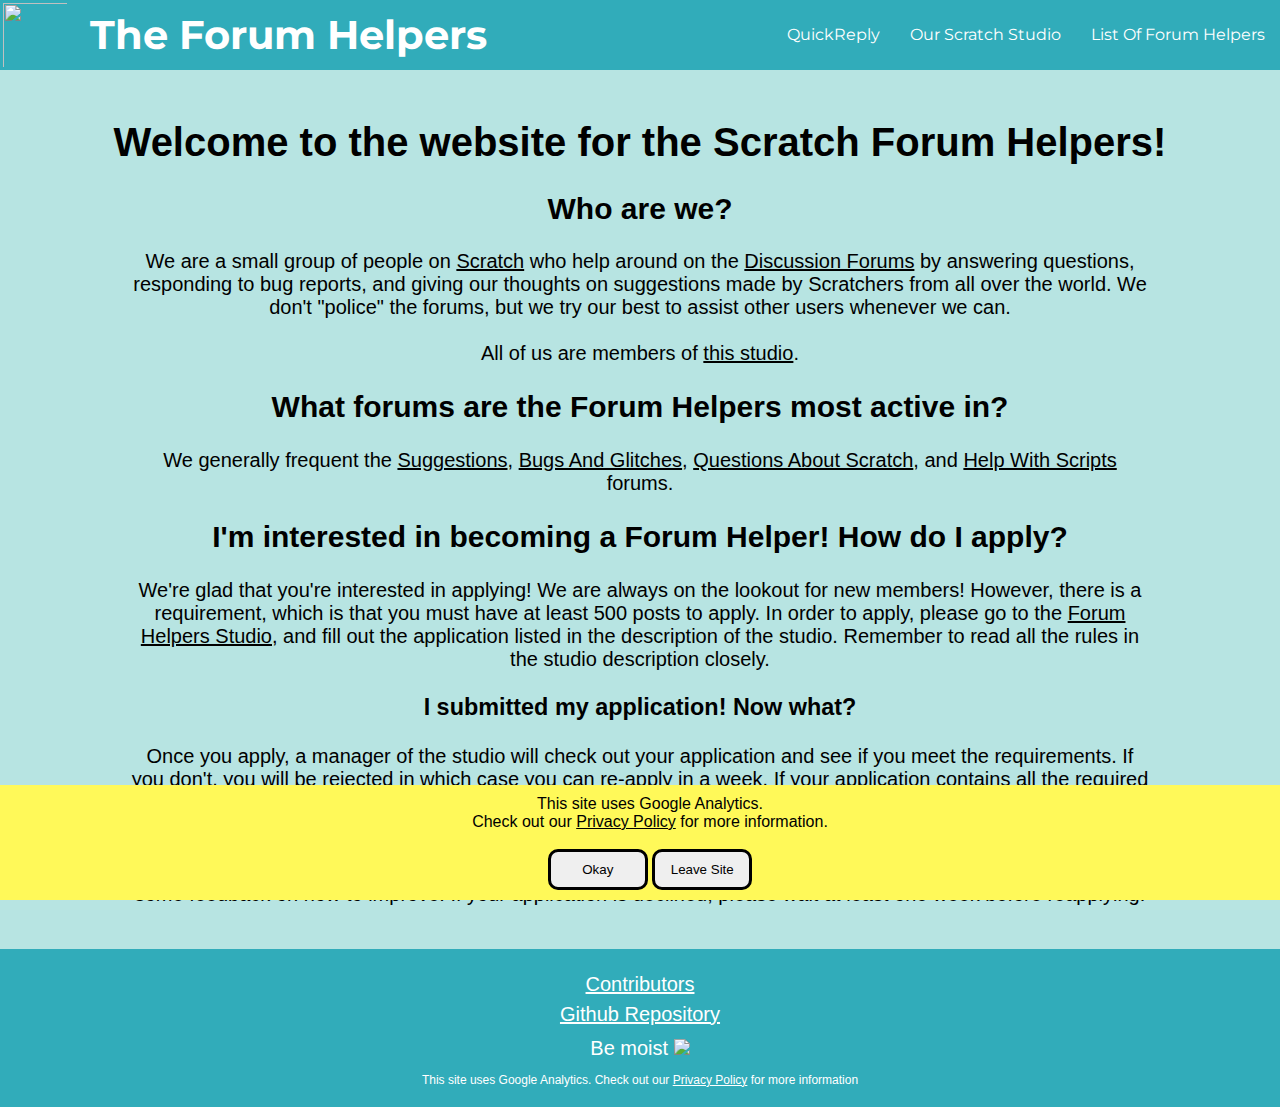
==== index.html @ d3f98f6d "Update Google Analytics" ====
<!DOCTYPE html>
<html lang=en>
	<head>
		<title>The Forum Helpers</title>
		<link rel="shortcut icon" type="image/png" href="resources/favicon.png">
		<link rel="stylesheet" type="text/css" href="resources/stylesheet.css">
		<meta name="viewport" content="width=device-width, initial-scale=1">
		<meta name="Description" content="The official website for the Scratch Forum Helpers. This contains information about who we are and what we do.">

		<!-- Global site tag (gtag.js) - Google Analytics -->
		<script async src="https://www.googletagmanager.com/gtag/js?id=UA-197061964-2"></script>
		<script>
		window.dataLayer = window.dataLayer || [];
		function gtag(){dataLayer.push(arguments);}
		gtag('js', new Date());

		gtag('config', 'UA-197061964-2');
		</script>
	</head>

	<body>
		<header id="header"></header>

		<div class="home_content">
		<br>
			<h1>Welcome to the website for the Scratch Forum Helpers!</h1>
			<h2>Who are we?</h2>
			<p class="home_answers">We are a small group of people on <a href="https://scratch.mit.edu" class="FHULink">Scratch</a> who help around on the <a href="https://scratch.mit.edu/discuss/" class="FHULink">Discussion Forums</a> by answering questions, responding to bug reports, and giving our thoughts on suggestions made by Scratchers from all over the world. We don't "police" the forums, but we try our best to assist other users whenever we can.<br><br>All of us are members of <a href="https://scratch.mit.edu/studios/3688309/" class="FHULink">this studio</a>.</p>
			<h2>What forums are the Forum Helpers most active in?</h2>
			<p class="home_answers">We generally frequent the <a href="https://scratch.mit.edu/discuss/1/" class="FHULink">Suggestions</a>, <a href="https://scratch.mit.edu/discuss/3/" class="FHULink">Bugs And Glitches</a>, <a href="https://scratch.mit.edu/discuss/4/" class="FHULink">Questions About Scratch</a>, and <a href="https://scratch.mit.edu/discuss/7/" class="FHULink">Help With Scripts</a> forums.
			<h2>I'm interested in becoming a Forum Helper! How do I apply?</h2>
			<p class="home_answers">We're glad that you're interested in applying! We are always on the lookout for new members! However, there is a requirement, which is that you must have at least 500 posts to apply. In order to apply, please go to the <a href="https://scratch.mit.edu/studios/3688309/" class="FHULink">Forum Helpers Studio</a>, and fill out the application listed in the description of the studio. Remember to read all the rules in the studio description closely.</p>
			<h3>I submitted my application! Now what?</h3>
			<p class="home_answers">Once you apply, a manager of the studio will check out your application and see if you meet the requirements. If you don't, you will be rejected in which case you can re-apply in a week. If your application contains all the required components, a manager will post the link in the Forum Helpers Special Actions studio and it will enter a one week "Application Pending" window. During this time, your application will be discussed by current Forum Helpers. If no one objects to you joining during this time, then your application will be accepted and you will be invited to the studio. If one or more managers object to you joining, then your application will be declined and you will be given some feedback on how to improve. If your application is declined, please wait at least one week before reapplying.</p>
			<br>
		</div>

		<div class="privacyWarning" id="privacyWarning"></div>

		<footer id="footer"></footer>
		<script src="resources/imports.js" onload='reference("")'></script>
	</body>
</html>
---- resources/stylesheet.css ----
/* font import */
@import url('https://fonts.googleapis.com/css2?family=Montserrat&display=swap');

body {
	margin:0;
	background: #B7E4E2;
	}

a {
	color: inherit;
	background-color: inherit;
	text-decoration: underline;
}

a:visited:not(.nav_button):visited  {
	color: inherit;
	background-color: inherit;
	text-decoration: underline;
	}

a:hover:not(.nav_button):hover {
	color: blue;
	background-color: inherit;
	text-decoration: underline;
	}

/*navbar*/
header {
	background: #31ACBA;
	color: white;
	font-size: 20px;
	width: 100%;
	height: 70px;
	font-family: 'Montserrat', Arial, sans-serif;
	}

.nav_homeicon {
	padding: 3px;
	float: left;
	height: 70px;
	width: 70px;
	box-sizing: border-box;
	user-drag: none;
	user-select: none;
	-moz-user-select: none;
	-webkit-user-drag: none;
	-webkit-user-select: none;
	-ms-user-select: none;
	}

.nav_title {
	float: left;
	width: 50%;
	height: 100%;
	margin-top: 0px;
	padding-top: 10px;
	padding-left: 20px;
	margin-bottom: 0px;
	}

.nav_button {
	background-color: #31ACBA;
	font-size: 16px;
	color: white;
	transition-duration: 0.4s;
	padding: 25px 15px 25px 15px;
	text-decoration: none;
	text-align: center;
	float: right;
	height: inherit;
	box-sizing: border-box;
	}

.nav_button:hover {
	background-color: #056472;
	}

.expandableDropdown {
	background-color: #31ACBA;
	display: none;
	width: 50px;
	height: 50px;
	float: right;
	margin-right: 10px;
	margin-top: 10px;
	background-image: url("expandable.svg")
}

.expandableLink {
	display: none;
	background-color: #31ACBA;
	font-size: 16px;
	color: white;
	padding: 10px 5px 10px 5px;
	width: 150px;
	text-decoration: none;
	text-align: center;
	float: right;
	height: 50px;
	box-sizing: border-box;
	margin: 0px;
}

.expandableDropdown:hover {
	background-image: url("arrow.svg"); /*TODO add an animation for a less abrupt change*/
	position: absolute;
	right: 0;
	top: 0;
	height: 60px;
}

.expandableDropdown:hover .expandableLink {
	display: inline;
	position: relative;
	top: 60px;
	left: 10px;
}

@media only screen and (max-width: 1220px) {
	/*Resize Text*/
	.nav_title {
		word-wrap: break-word;
		font-size: calc(30px - calc(1.2vh - 1vw));
	}

	header {
		height: auto;
		box-sizing: border-box;
		display: inline-block;
		font-size: 22px
	}

	/*Hide nav links*/
	.nav_button {
		display: none;
	}

	/*Show dropdown instead*/
	.expandableDropdown {
		display: inline;
	}
}
/*navbar*/

/*Main Page*/
.home_content {
	color: black;
	font-size: 20px;
	width: 100%;
	text-align: center;
	margin-top: 0px;
	font-family: Arial, sans-serif;
	}

.home_answers {
	margin-left: 10%;
	margin-right: 10%;
	}
/*Main Page*/

/*Forum Helpers List*/
.forumhelpers_content {
	font-family: Arial, sans-serif;
	margin-left: 20px;
	}

hr {
	margin: 0px 20px 0px 0px;
	}

.forumhelpers_navblock {
	border: 2px solid black;
	width: 100px;
	height: 150px;
	position: fixed;
	right: 5px;
	bottom: 5px;
	text-align: center;
	background: #B7E4E2;
	}

@media only screen and (max-width: 800px) {
	.forumhelpers_navblock {
		display: none;
	}
}

#searchBar {
	padding: 10px;
	width: 40%;
	height: 50px;
	border-radius: 10px 0px 0px 10px;
	border: 4px solid black;
	outline: none;
	box-sizing: border-box;
	border-right: none;
}

#searchButton {
	padding: 10px;
	height: 50px;
	width: 10%;
	min-width: 100px;
	border-radius: 0px 10px 10px 0px;
	border: 4px solid black;
	box-sizing: border-box;
	margin-left: -7px;
	border-left: none;
	background-color: #31ACBA;
	color: white;
}

#searchButton:hover {
	background-color: #56c4d1;
}

#searchButton:disabled, #searchButton:disabled:hover {
	background-color: grey;
}

.forumhelpers_header {
	text-align: center;
	}

.forumhelpers_subheaders{
	width: fit-content;
	background: #31ACBA;
	padding: 10px;
	border-radius: 10px;
	}

.profileContainer {
	min-height: 130px;
	}

.profileName {
	font-family: Arial, sans-serif;
	}

.profileInner {
	display: grid;
	grid-template-columns: auto calc(100vw - 30vw);
	grid-template-rows: minmax(min-content, max-content);
	justify-content: start;
	align-content: start;
}

.profilePicture {
	float: left;
  	border-radius: 10px;
	margin-right: 10px;
	height: 60px;
 	width: 60px;
	}

.profileBio {
	margin: 0px 20px 10px 0px;
	text-align: left;
	}

.ocularStatusBox {
	border: 5px solid black;
	border-radius: 10px;
	padding: 5px;
	margin-right:20%;
	width: fit-content;
}
 /*Forum Helpers List*/

/*Credits*/
.credits_content {
	color: black;
	font-size: 20px;
	width: 100%;
	text-align: center;
	margin-top: 0px;
	font-family: Arial, sans-serif;
	}

.credits_people {
	display: flex;
	padding: 10px 15%;
	flex-wrap: wrap;
	justify-content: center;
}

.credits_block {
	padding: 20px;
	width: 250px;
	box-sizing: border-box;
}

.credits_pfp {
	border-radius: 10px;
	width: 100px;
}

.credits_link {
	color: black;
	text-decoration: none;
	font-weight: bold;
}
/*Credits*/

/*Privacy*/
.privacy_content {
	color: black;
	font-size: 20px;
	width: 100%;
	margin-top: 0px;
	font-family: Arial, sans-serif;
	box-sizing: border-box;
	padding: 20px;
}

.privacyWarning {
	font-family: Arial, sans-serif;
	position: fixed;
	width: 100%;
	padding: 10px;
	bottom: 0px;
	background-color: #fff959;
	text-align: center;
}

.privacyWarning:empty {
	display: none;
}

.privacyButton {
	border: 3px solid black;
	border-radius: 10px;
	padding: 10px;
	width: 100px;
}

.privacyButton:hover {
	background-color: lightgrey;
}
/*Privacy*/

/*404 (had to use lost since css won't use numbers at the start of class names*/
.lost_title {
	color:black;
	text-align: center;
	font-size: 30px;
	font-family: Arial, sans-serif;
	font-weight: bold;
}

.lost_content {
	color:black;
	text-align: center;
	font-size: 20px;
	font-family: Arial, sans-serif;

}
/*Footer*/
.footer_content {
	background: #31ACBA;
	color: white;
	font-size: 20px;
	width: 100%;
	padding: 10px;
	height: 110px;
	box-sizing: border-box;
	text-align: center;
	font-family: Arial, sans-serif;
	line-height: 10px;
	height: auto;
}

/*Footer*/
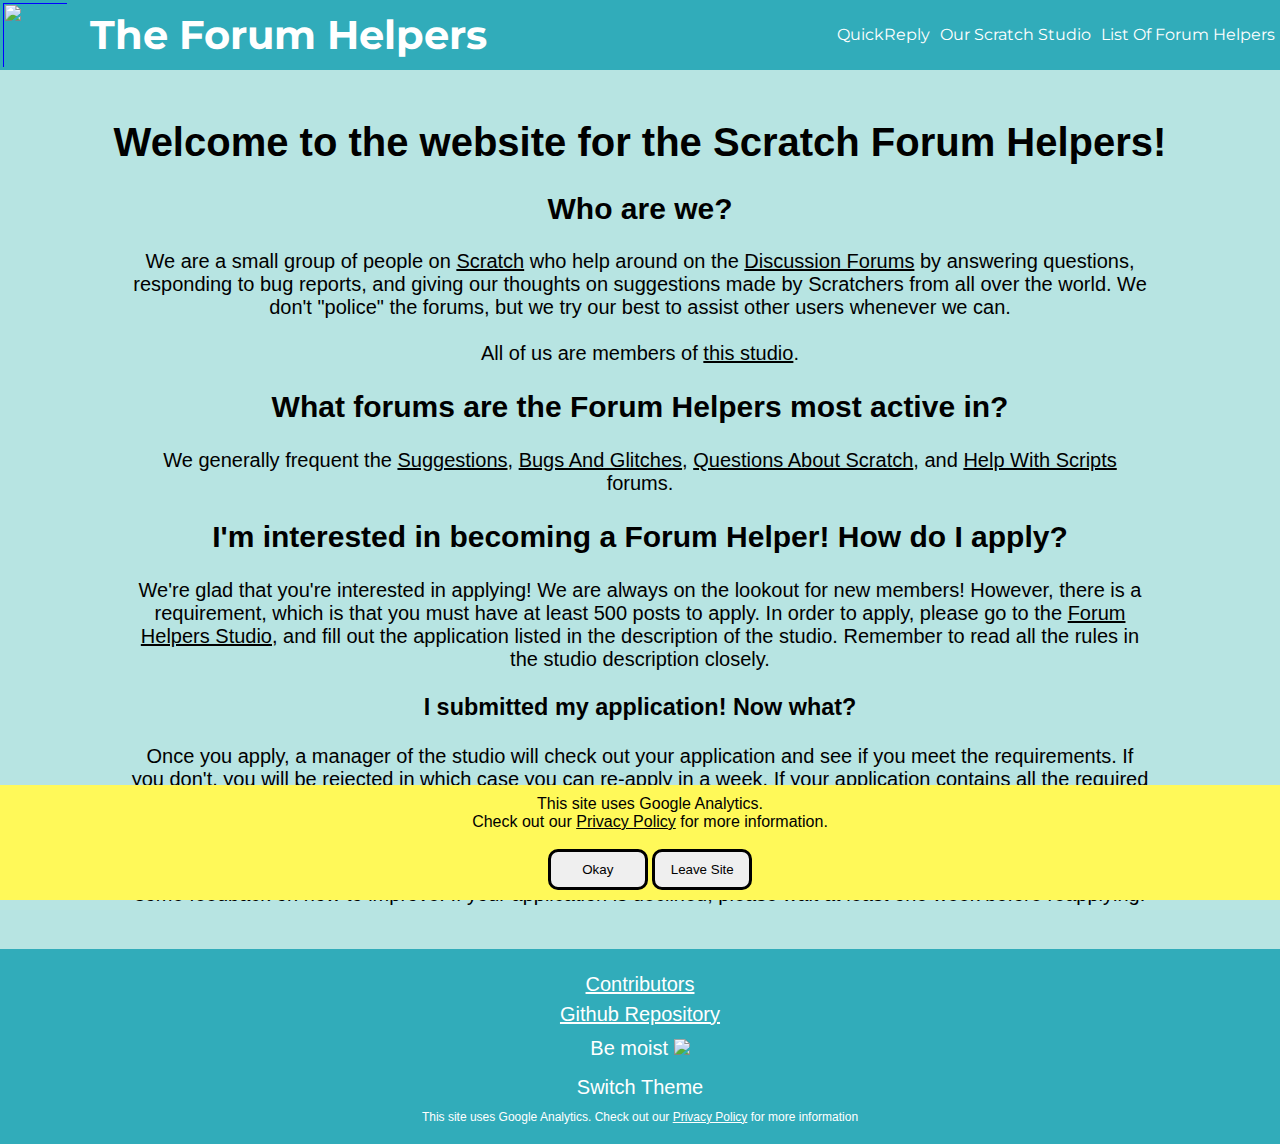
==== commit a966c379: "I just finished the dark mode..." ====
--- a/index.html
+++ b/index.html
@@ -3,7 +3,7 @@
 	<head>
 		<title>The Forum Helpers</title>
 		<link rel="shortcut icon" type="image/png" href="resources/favicon.png">
-		<link rel="stylesheet" type="text/css" href="resources/stylesheet.css">
+		<link rel="stylesheet" type="text/css" href="resources/styles/stylesheet.css" id="style">
 		<meta name="viewport" content="width=device-width, initial-scale=1">
 		<meta name="Description" content="The official website for the Scratch Forum Helpers. This contains information about who we are and what we do.">
 
--- a/resources/styles/stylesheet.css
+++ b/resources/styles/stylesheet.css
@@ -0,0 +1,373 @@
+/* font import */
+@import url('https://fonts.googleapis.com/css2?family=Montserrat&display=swap');
+
+body {
+	margin:0;
+	background: #B7E4E2;
+	}
+
+a {
+	color: inherit;
+	background-color: inherit;
+	text-decoration: underline;
+}
+
+a:visited:not(.nav_button):visited  {
+	color: inherit;
+	background-color: inherit;
+	text-decoration: underline;
+	}
+
+a:hover:not(.nav_button):hover {
+	color: blue;
+	background-color: inherit;
+	text-decoration: underline;
+	}
+
+/*navbar*/
+header {
+	background: #31ACBA;
+	color: white;
+	font-size: 20px;
+	width: 100%;
+	height: 70px;
+	font-family: 'Montserrat', Arial, sans-serif;
+	}
+
+.nav_homeicon {
+	padding: 3px;
+	float: left;
+	height: 70px;
+	width: 70px;
+	box-sizing: border-box;
+	user-drag: none;
+	user-select: none;
+	-moz-user-select: none;
+	-webkit-user-drag: none;
+	-webkit-user-select: none;
+	-ms-user-select: none;
+	}
+
+.nav_title {
+	float: left;
+	width: 50%;
+	height: 100%;
+	margin-top: 0px;
+	padding-top: 10px;
+	padding-left: 20px;
+	margin-bottom: 0px;
+	}
+
+.nav_button {
+	background-color: #31ACBA;
+	font-size: 16px;
+	color: white;
+	transition-duration: 0.4s;
+	padding: 25px 5px 25px 5px;
+	text-decoration: none;
+	text-align: center;
+	float: right;
+	height: inherit;
+	box-sizing: border-box;
+	}
+
+.nav_button:hover {
+	background-color: #056472;
+	}
+
+.expandableDropdown {
+	background-color: #31ACBA;
+	display: none;
+	width: 50px;
+	height: 50px;
+	float: right;
+	margin-right: 10px;
+	margin-top: 10px;
+	background-image: url("expandable.svg")
+}
+
+.expandableLink {
+	display: none;
+	background-color: #31ACBA;
+	font-size: 16px;
+	color: white;
+	padding: 10px 5px 10px 5px;
+	width: 150px;
+	text-decoration: none;
+	text-align: center;
+	float: right;
+	height: 50px;
+	box-sizing: border-box;
+	margin: 0px;
+}
+
+.expandableDropdown:hover {
+	background-image: url("arrow.svg"); /*TODO add an animation for a less abrupt change*/
+	position: absolute;
+	right: 0;
+	top: 0;
+	height: 60px;
+}
+
+.expandableDropdown:hover .expandableLink {
+	display: inline;
+	position: relative;
+	top: 60px;
+	left: 10px;
+}
+
+@media only screen and (max-width: 1100px) {
+	/*Resize Text*/
+	.nav_title {
+		word-wrap: break-word;
+		font-size: calc(30px - calc(1.2vh - 1vw));
+	}
+
+	header {
+		height: auto;
+		box-sizing: border-box;
+		display: inline-block;
+		font-size: 22px
+	}
+
+	/*Hide nav links*/
+	.nav_button {
+		display: none;
+	}
+
+	/*Show dropdown instead*/
+	.expandableDropdown {
+		display: inline;
+	}
+}
+/*navbar*/
+
+/*Main Page*/
+.home_content {
+	color: black;
+	font-size: 20px;
+	width: 100%;
+	text-align: center;
+	margin-top: 0px;
+	font-family: Arial, sans-serif;
+	}
+
+.home_answers {
+	margin-left: 10%;
+	margin-right: 10%;
+	}
+/*Main Page*/
+
+/*Forum Helpers List*/
+.forumhelpers_content {
+	font-family: Arial, sans-serif;
+	margin-left: 20px;
+	}
+
+hr {
+	margin: 0px 20px 0px 0px;
+	}
+
+.forumhelpers_navblock {
+	border: 2px solid black;
+	width: 100px;
+	height: 150px;
+	position: fixed;
+	right: 5px;
+	bottom: 5px;
+	text-align: center;
+	background: #B7E4E2;
+	}
+
+@media only screen and (max-width: 800px) {
+	.forumhelpers_navblock {
+		display: none;
+	}
+}
+
+#searchBar {
+	padding: 10px;
+	width: 40%;
+	height: 50px;
+	border-radius: 10px 0px 0px 10px;
+	border: 4px solid black;
+	outline: none;
+	box-sizing: border-box;
+	border-right: none;
+}
+
+#searchButton {
+	padding: 10px;
+	height: 50px;
+	width: 10%;
+	min-width: 100px;
+	border-radius: 0px 10px 10px 0px;
+	border: 4px solid black;
+	box-sizing: border-box;
+	margin-left: -7px;
+	border-left: none;
+	background-color: #31ACBA;
+	color: white;
+}
+
+#searchButton:hover {
+	background-color: #56c4d1;
+}
+
+#searchButton:disabled, #searchButton:disabled:hover {
+	background-color: grey;
+}
+
+.forumhelpers_header {
+	text-align: center;
+	}
+
+.forumhelpers_subheaders{
+	width: fit-content;
+	background: #31ACBA;
+	padding: 10px;
+	border-radius: 10px;
+	}
+
+.profileContainer {
+	min-height: 130px;
+	}
+
+.profileName {
+	font-family: Arial, sans-serif;
+	}
+
+.profileInner {
+	display: grid;
+	grid-template-columns: auto calc(100vw - 30vw);
+	grid-template-rows: minmax(min-content, max-content);
+	justify-content: start;
+	align-content: start;
+}
+
+.profilePicture {
+	float: left;
+  	border-radius: 10px;
+	margin-right: 10px;
+	height: 60px;
+ 	width: 60px;
+	}
+
+.profileBio {
+	margin: 0px 20px 10px 0px;
+	text-align: left;
+	}
+
+.ocularStatusBox {
+	border: 5px solid black;
+	border-radius: 10px;
+	padding: 5px;
+	margin-right:20%;
+	width: fit-content;
+}
+ /*Forum Helpers List*/
+
+/*Credits*/
+.credits_content {
+	color: black;
+	font-size: 20px;
+	width: 100%;
+	text-align: center;
+	margin-top: 0px;
+	font-family: Arial, sans-serif;
+	}
+
+.credits_people {
+	display: flex;
+	padding: 10px 15%;
+	flex-wrap: wrap;
+	justify-content: center;
+}
+
+.credits_block {
+	padding: 20px;
+	width: 250px;
+	box-sizing: border-box;
+}
+
+.credits_pfp {
+	border-radius: 10px;
+	width: 100px;
+}
+
+.credits_link {
+	color: black;
+	text-decoration: none;
+	font-weight: bold;
+}
+/*Credits*/
+
+/*Privacy*/
+.privacy_content {
+	color: black;
+	font-size: 20px;
+	width: 100%;
+	margin-top: 0px;
+	font-family: Arial, sans-serif;
+	box-sizing: border-box;
+	padding: 20px;
+}
+
+.privacyWarning {
+	font-family: Arial, sans-serif;
+	position: fixed;
+	width: 100%;
+	padding: 10px;
+	bottom: 0px;
+	background-color: #fff959;
+	text-align: center;
+}
+
+.privacyWarning:empty {
+	display: none;
+}
+
+.privacyButton {
+	border: 3px solid black;
+	border-radius: 10px;
+	padding: 10px;
+	width: 100px;
+}
+
+.privacyButton:hover {
+	background-color: lightgrey;
+}
+/*Privacy*/
+
+/*404 (had to use lost since css won't use numbers at the start of class names*/
+.lost_title {
+	color:black;
+	text-align: center;
+	font-size: 30px;
+	font-family: Arial, sans-serif;
+	font-weight: bold;
+}
+
+.lost_content {
+	color:black;
+	text-align: center;
+	font-size: 20px;
+	font-family: Arial, sans-serif;
+
+}
+/*Footer*/
+.footer_content {
+	background: #31ACBA;
+	color: white;
+	font-size: 20px;
+	width: 100%;
+	padding: 10px;
+	height: 110px;
+	box-sizing: border-box;
+	text-align: center;
+	font-family: Arial, sans-serif;
+	line-height: 10px;
+	height: auto;
+}
+
+/*Footer*/
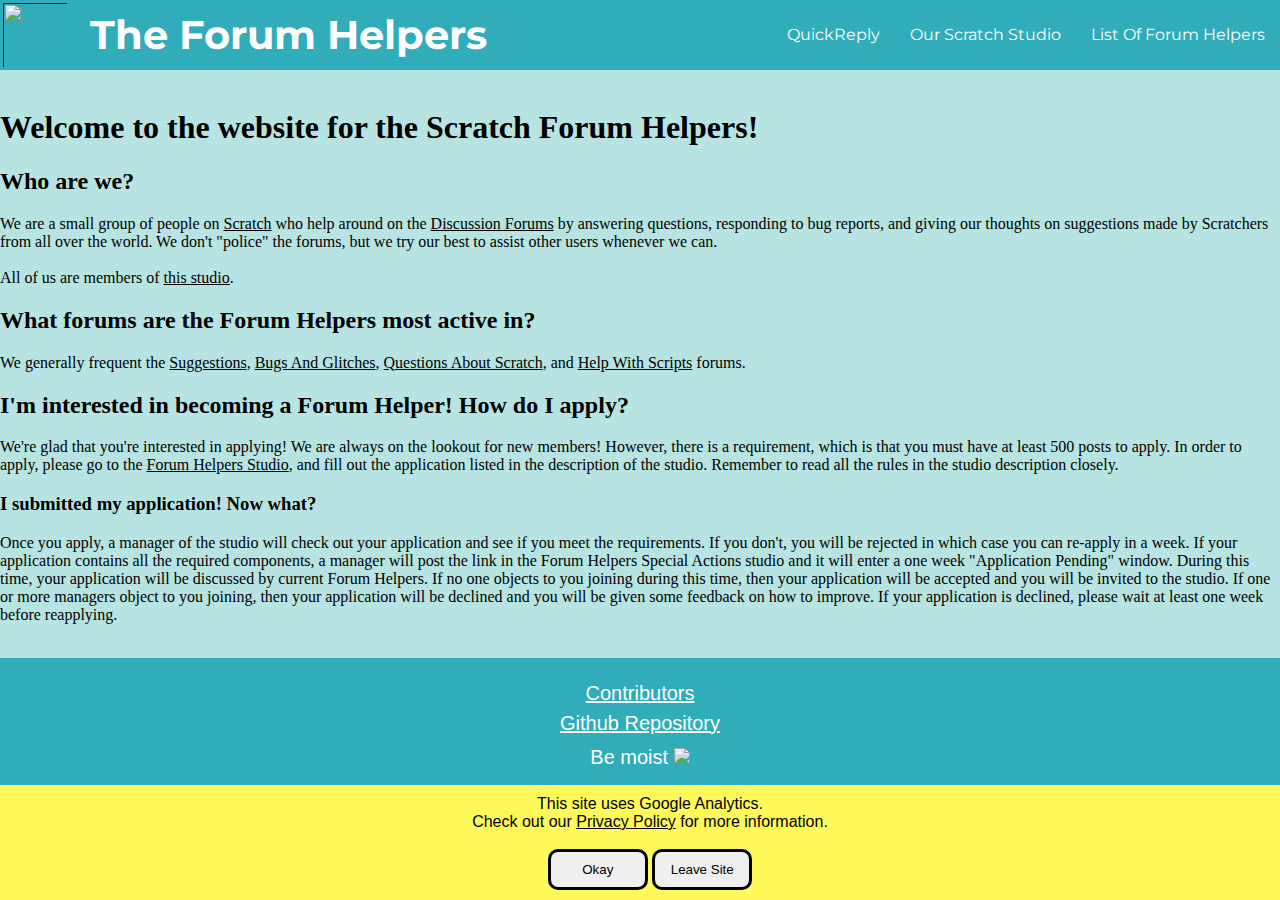
==== commit b77a8662: "camelCasify" ====
--- a/index.html
+++ b/index.html
@@ -3,7 +3,7 @@
 	<head>
 		<title>The Forum Helpers</title>
 		<link rel="shortcut icon" type="image/png" href="resources/favicon.png">
-		<link rel="stylesheet" type="text/css" href="resources/styles/stylesheet.css" id="style">
+		<link rel="stylesheet" type="text/css" href="resources/stylesheet.css">
 		<meta name="viewport" content="width=device-width, initial-scale=1">
 		<meta name="Description" content="The official website for the Scratch Forum Helpers. This contains information about who we are and what we do.">
 
@@ -21,17 +21,17 @@
 	<body>
 		<header id="header"></header>
 
-		<div class="home_content">
+		<div class="homeContent">
 		<br>
 			<h1>Welcome to the website for the Scratch Forum Helpers!</h1>
 			<h2>Who are we?</h2>
-			<p class="home_answers">We are a small group of people on <a href="https://scratch.mit.edu" class="FHULink">Scratch</a> who help around on the <a href="https://scratch.mit.edu/discuss/" class="FHULink">Discussion Forums</a> by answering questions, responding to bug reports, and giving our thoughts on suggestions made by Scratchers from all over the world. We don't "police" the forums, but we try our best to assist other users whenever we can.<br><br>All of us are members of <a href="https://scratch.mit.edu/studios/3688309/" class="FHULink">this studio</a>.</p>
+			<p class="homeAnswers">We are a small group of people on <a href="https://scratch.mit.edu" class="FHULink">Scratch</a> who help around on the <a href="https://scratch.mit.edu/discuss/" class="FHULink">Discussion Forums</a> by answering questions, responding to bug reports, and giving our thoughts on suggestions made by Scratchers from all over the world. We don't "police" the forums, but we try our best to assist other users whenever we can.<br><br>All of us are members of <a href="https://scratch.mit.edu/studios/3688309/" class="FHULink">this studio</a>.</p>
 			<h2>What forums are the Forum Helpers most active in?</h2>
-			<p class="home_answers">We generally frequent the <a href="https://scratch.mit.edu/discuss/1/" class="FHULink">Suggestions</a>, <a href="https://scratch.mit.edu/discuss/3/" class="FHULink">Bugs And Glitches</a>, <a href="https://scratch.mit.edu/discuss/4/" class="FHULink">Questions About Scratch</a>, and <a href="https://scratch.mit.edu/discuss/7/" class="FHULink">Help With Scripts</a> forums.
+			<p class="homeAnswers">We generally frequent the <a href="https://scratch.mit.edu/discuss/1/" class="FHULink">Suggestions</a>, <a href="https://scratch.mit.edu/discuss/3/" class="FHULink">Bugs And Glitches</a>, <a href="https://scratch.mit.edu/discuss/4/" class="FHULink">Questions About Scratch</a>, and <a href="https://scratch.mit.edu/discuss/7/" class="FHULink">Help With Scripts</a> forums.
 			<h2>I'm interested in becoming a Forum Helper! How do I apply?</h2>
-			<p class="home_answers">We're glad that you're interested in applying! We are always on the lookout for new members! However, there is a requirement, which is that you must have at least 500 posts to apply. In order to apply, please go to the <a href="https://scratch.mit.edu/studios/3688309/" class="FHULink">Forum Helpers Studio</a>, and fill out the application listed in the description of the studio. Remember to read all the rules in the studio description closely.</p>
+			<p class="homeAnswers">We're glad that you're interested in applying! We are always on the lookout for new members! However, there is a requirement, which is that you must have at least 500 posts to apply. In order to apply, please go to the <a href="https://scratch.mit.edu/studios/3688309/" class="FHULink">Forum Helpers Studio</a>, and fill out the application listed in the description of the studio. Remember to read all the rules in the studio description closely.</p>
 			<h3>I submitted my application! Now what?</h3>
-			<p class="home_answers">Once you apply, a manager of the studio will check out your application and see if you meet the requirements. If you don't, you will be rejected in which case you can re-apply in a week. If your application contains all the required components, a manager will post the link in the Forum Helpers Special Actions studio and it will enter a one week "Application Pending" window. During this time, your application will be discussed by current Forum Helpers. If no one objects to you joining during this time, then your application will be accepted and you will be invited to the studio. If one or more managers object to you joining, then your application will be declined and you will be given some feedback on how to improve. If your application is declined, please wait at least one week before reapplying.</p>
+			<p class="homeAnswers">Once you apply, a manager of the studio will check out your application and see if you meet the requirements. If you don't, you will be rejected in which case you can re-apply in a week. If your application contains all the required components, a manager will post the link in the Forum Helpers Special Actions studio and it will enter a one week "Application Pending" window. During this time, your application will be discussed by current Forum Helpers. If no one objects to you joining during this time, then your application will be accepted and you will be invited to the studio. If one or more managers object to you joining, then your application will be declined and you will be given some feedback on how to improve. If your application is declined, please wait at least one week before reapplying.</p>
 			<br>
 		</div>
 
--- a/resources/stylesheet.css
+++ b/resources/stylesheet.css
@@ -0,0 +1,373 @@
+/* font import */
+@import url('https://fonts.googleapis.com/css2?family=Montserrat&display=swap');
+
+body {
+	margin:0;
+	background: #B7E4E2;
+	}
+
+a {
+	color: inherit;
+	background-color: inherit;
+	text-decoration: underline;
+}
+
+a:visited:not(.nav_button):visited  {
+	color: inherit;
+	background-color: inherit;
+	text-decoration: underline;
+	}
+
+a:hover:not(.nav_button):hover {
+	color: blue;
+	background-color: inherit;
+	text-decoration: underline;
+	}
+
+/*navbar*/
+header {
+	background: #31ACBA;
+	color: white;
+	font-size: 20px;
+	width: 100%;
+	height: 70px;
+	font-family: 'Montserrat', Arial, sans-serif;
+	}
+
+.nav_homeicon {
+	padding: 3px;
+	float: left;
+	height: 70px;
+	width: 70px;
+	box-sizing: border-box;
+	user-drag: none;
+	user-select: none;
+	-moz-user-select: none;
+	-webkit-user-drag: none;
+	-webkit-user-select: none;
+	-ms-user-select: none;
+	}
+
+.nav_title {
+	float: left;
+	width: 50%;
+	height: 100%;
+	margin-top: 0px;
+	padding-top: 10px;
+	padding-left: 20px;
+	margin-bottom: 0px;
+	}
+
+.nav_button {
+	background-color: #31ACBA;
+	font-size: 16px;
+	color: white;
+	transition-duration: 0.4s;
+	padding: 25px 15px 25px 15px;
+	text-decoration: none;
+	text-align: center;
+	float: right;
+	height: inherit;
+	box-sizing: border-box;
+	}
+
+.nav_button:hover {
+	background-color: #056472;
+	}
+
+.expandableDropdown {
+	background-color: #31ACBA;
+	display: none;
+	width: 50px;
+	height: 50px;
+	float: right;
+	margin-right: 10px;
+	margin-top: 10px;
+	background-image: url("expandable.svg")
+}
+
+.expandableLink {
+	display: none;
+	background-color: #31ACBA;
+	font-size: 16px;
+	color: white;
+	padding: 10px 5px 10px 5px;
+	width: 150px;
+	text-decoration: none;
+	text-align: center;
+	float: right;
+	height: 50px;
+	box-sizing: border-box;
+	margin: 0px;
+}
+
+.expandableDropdown:hover {
+	background-image: url("arrow.svg"); /*TODO add an animation for a less abrupt change*/
+	position: absolute;
+	right: 0;
+	top: 0;
+	height: 60px;
+}
+
+.expandableDropdown:hover .expandableLink {
+	display: inline;
+	position: relative;
+	top: 60px;
+	left: 10px;
+}
+
+@media only screen and (max-width: 1220px) {
+	/*Resize Text*/
+	.nav_title {
+		word-wrap: break-word;
+		font-size: calc(30px - calc(1.2vh - 1vw));
+	}
+
+	header {
+		height: auto;
+		box-sizing: border-box;
+		display: inline-block;
+		font-size: 22px
+	}
+
+	/*Hide nav links*/
+	.nav_button {
+		display: none;
+	}
+
+	/*Show dropdown instead*/
+	.expandableDropdown {
+		display: inline;
+	}
+}
+/*navbar*/
+
+/*Main Page*/
+.home_content {
+	color: black;
+	font-size: 20px;
+	width: 100%;
+	text-align: center;
+	margin-top: 0px;
+	font-family: Arial, sans-serif;
+	}
+
+.home_answers {
+	margin-left: 10%;
+	margin-right: 10%;
+	}
+/*Main Page*/
+
+/*Forum Helpers List*/
+.forumhelpers_content {
+	font-family: Arial, sans-serif;
+	margin-left: 20px;
+	}
+
+hr {
+	margin: 0px 20px 0px 0px;
+	}
+
+.forumhelpers_navblock {
+	border: 2px solid black;
+	width: 100px;
+	height: 150px;
+	position: fixed;
+	right: 5px;
+	bottom: 5px;
+	text-align: center;
+	background: #B7E4E2;
+	}
+
+@media only screen and (max-width: 800px) {
+	.forumhelpers_navblock {
+		display: none;
+	}
+}
+
+#searchBar {
+	padding: 10px;
+	width: 40%;
+	height: 50px;
+	border-radius: 10px 0px 0px 10px;
+	border: 4px solid black;
+	outline: none;
+	box-sizing: border-box;
+	border-right: none;
+}
+
+#searchButton {
+	padding: 10px;
+	height: 50px;
+	width: 10%;
+	min-width: 100px;
+	border-radius: 0px 10px 10px 0px;
+	border: 4px solid black;
+	box-sizing: border-box;
+	margin-left: -7px;
+	border-left: none;
+	background-color: #31ACBA;
+	color: white;
+}
+
+#searchButton:hover {
+	background-color: #56c4d1;
+}
+
+#searchButton:disabled, #searchButton:disabled:hover {
+	background-color: grey;
+}
+
+.forumhelpers_header {
+	text-align: center;
+	}
+
+.forumhelpers_subheaders{
+	width: fit-content;
+	background: #31ACBA;
+	padding: 10px;
+	border-radius: 10px;
+	}
+
+.profileContainer {
+	min-height: 130px;
+	}
+
+.profileName {
+	font-family: Arial, sans-serif;
+	}
+
+.profileInner {
+	display: grid;
+	grid-template-columns: auto calc(100vw - 30vw);
+	grid-template-rows: minmax(min-content, max-content);
+	justify-content: start;
+	align-content: start;
+}
+
+.profilePicture {
+	float: left;
+  	border-radius: 10px;
+	margin-right: 10px;
+	height: 60px;
+ 	width: 60px;
+	}
+
+.profileBio {
+	margin: 0px 20px 10px 0px;
+	text-align: left;
+	}
+
+.ocularStatusBox {
+	border: 5px solid black;
+	border-radius: 10px;
+	padding: 5px;
+	margin-right:20%;
+	width: fit-content;
+}
+ /*Forum Helpers List*/
+
+/*Credits*/
+.credits_content {
+	color: black;
+	font-size: 20px;
+	width: 100%;
+	text-align: center;
+	margin-top: 0px;
+	font-family: Arial, sans-serif;
+	}
+
+.credits_people {
+	display: flex;
+	padding: 10px 15%;
+	flex-wrap: wrap;
+	justify-content: center;
+}
+
+.credits_block {
+	padding: 20px;
+	width: 250px;
+	box-sizing: border-box;
+}
+
+.credits_pfp {
+	border-radius: 10px;
+	width: 100px;
+}
+
+.credits_link {
+	color: black;
+	text-decoration: none;
+	font-weight: bold;
+}
+/*Credits*/
+
+/*Privacy*/
+.privacy_content {
+	color: black;
+	font-size: 20px;
+	width: 100%;
+	margin-top: 0px;
+	font-family: Arial, sans-serif;
+	box-sizing: border-box;
+	padding: 20px;
+}
+
+.privacyWarning {
+	font-family: Arial, sans-serif;
+	position: fixed;
+	width: 100%;
+	padding: 10px;
+	bottom: 0px;
+	background-color: #fff959;
+	text-align: center;
+}
+
+.privacyWarning:empty {
+	display: none;
+}
+
+.privacyButton {
+	border: 3px solid black;
+	border-radius: 10px;
+	padding: 10px;
+	width: 100px;
+}
+
+.privacyButton:hover {
+	background-color: lightgrey;
+}
+/*Privacy*/
+
+/*404 (had to use lost since css won't use numbers at the start of class names*/
+.lost_title {
+	color:black;
+	text-align: center;
+	font-size: 30px;
+	font-family: Arial, sans-serif;
+	font-weight: bold;
+}
+
+.lost_content {
+	color:black;
+	text-align: center;
+	font-size: 20px;
+	font-family: Arial, sans-serif;
+
+}
+/*Footer*/
+.footer_content {
+	background: #31ACBA;
+	color: white;
+	font-size: 20px;
+	width: 100%;
+	padding: 10px;
+	height: 110px;
+	box-sizing: border-box;
+	text-align: center;
+	font-family: Arial, sans-serif;
+	line-height: 10px;
+	height: auto;
+}
+
+/*Footer*/
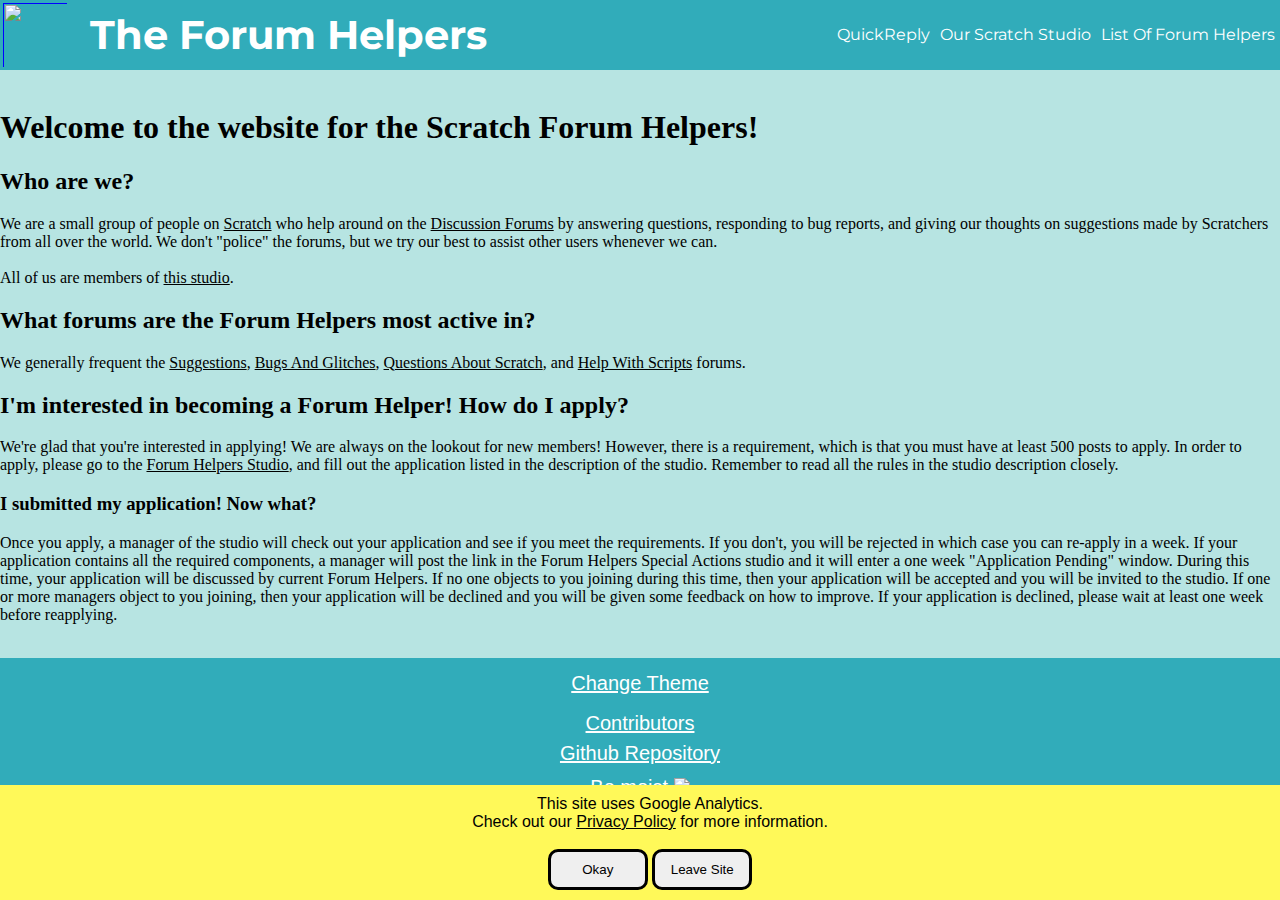
==== commit cb84cf27: "Merge branch 'master' into navbar-padding-fix" ====
--- a/index.html
+++ b/index.html
@@ -21,17 +21,17 @@
 	<body>
 		<header id="header"></header>
 
-		<div class="homeContent">
+		<div class="home_content">
 		<br>
 			<h1>Welcome to the website for the Scratch Forum Helpers!</h1>
 			<h2>Who are we?</h2>
-			<p class="homeAnswers">We are a small group of people on <a href="https://scratch.mit.edu" class="FHULink">Scratch</a> who help around on the <a href="https://scratch.mit.edu/discuss/" class="FHULink">Discussion Forums</a> by answering questions, responding to bug reports, and giving our thoughts on suggestions made by Scratchers from all over the world. We don't "police" the forums, but we try our best to assist other users whenever we can.<br><br>All of us are members of <a href="https://scratch.mit.edu/studios/3688309/" class="FHULink">this studio</a>.</p>
+			<p class="home_answers">We are a small group of people on <a href="https://scratch.mit.edu" class="FHULink">Scratch</a> who help around on the <a href="https://scratch.mit.edu/discuss/" class="FHULink">Discussion Forums</a> by answering questions, responding to bug reports, and giving our thoughts on suggestions made by Scratchers from all over the world. We don't "police" the forums, but we try our best to assist other users whenever we can.<br><br>All of us are members of <a href="https://scratch.mit.edu/studios/3688309/" class="FHULink">this studio</a>.</p>
 			<h2>What forums are the Forum Helpers most active in?</h2>
-			<p class="homeAnswers">We generally frequent the <a href="https://scratch.mit.edu/discuss/1/" class="FHULink">Suggestions</a>, <a href="https://scratch.mit.edu/discuss/3/" class="FHULink">Bugs And Glitches</a>, <a href="https://scratch.mit.edu/discuss/4/" class="FHULink">Questions About Scratch</a>, and <a href="https://scratch.mit.edu/discuss/7/" class="FHULink">Help With Scripts</a> forums.
+			<p class="home_answers">We generally frequent the <a href="https://scratch.mit.edu/discuss/1/" class="FHULink">Suggestions</a>, <a href="https://scratch.mit.edu/discuss/3/" class="FHULink">Bugs And Glitches</a>, <a href="https://scratch.mit.edu/discuss/4/" class="FHULink">Questions About Scratch</a>, and <a href="https://scratch.mit.edu/discuss/7/" class="FHULink">Help With Scripts</a> forums.
 			<h2>I'm interested in becoming a Forum Helper! How do I apply?</h2>
-			<p class="homeAnswers">We're glad that you're interested in applying! We are always on the lookout for new members! However, there is a requirement, which is that you must have at least 500 posts to apply. In order to apply, please go to the <a href="https://scratch.mit.edu/studios/3688309/" class="FHULink">Forum Helpers Studio</a>, and fill out the application listed in the description of the studio. Remember to read all the rules in the studio description closely.</p>
+			<p class="home_answers">We're glad that you're interested in applying! We are always on the lookout for new members! However, there is a requirement, which is that you must have at least 500 posts to apply. In order to apply, please go to the <a href="https://scratch.mit.edu/studios/3688309/" class="FHULink">Forum Helpers Studio</a>, and fill out the application listed in the description of the studio. Remember to read all the rules in the studio description closely.</p>
 			<h3>I submitted my application! Now what?</h3>
-			<p class="homeAnswers">Once you apply, a manager of the studio will check out your application and see if you meet the requirements. If you don't, you will be rejected in which case you can re-apply in a week. If your application contains all the required components, a manager will post the link in the Forum Helpers Special Actions studio and it will enter a one week "Application Pending" window. During this time, your application will be discussed by current Forum Helpers. If no one objects to you joining during this time, then your application will be accepted and you will be invited to the studio. If one or more managers object to you joining, then your application will be declined and you will be given some feedback on how to improve. If your application is declined, please wait at least one week before reapplying.</p>
+			<p class="home_answers">Once you apply, a manager of the studio will check out your application and see if you meet the requirements. If you don't, you will be rejected in which case you can re-apply in a week. If your application contains all the required components, a manager will post the link in the Forum Helpers Special Actions studio and it will enter a one week "Application Pending" window. During this time, your application will be discussed by current Forum Helpers. If no one objects to you joining during this time, then your application will be accepted and you will be invited to the studio. If one or more managers object to you joining, then your application will be declined and you will be given some feedback on how to improve. If your application is declined, please wait at least one week before reapplying.</p>
 			<br>
 		</div>
 
--- a/resources/stylesheet.css
+++ b/resources/stylesheet.css
@@ -1,10 +1,34 @@
 /* font import */
-@import url('https://fonts.googleapis.com/css2?family=Montserrat&display=swap');
+@import url("https://fonts.googleapis.com/css2?family=Montserrat&display=swap");
+
+html.lightMode {
+	--primary: #B7E4E2;
+	--secondary: #31ACBA;
+	--secondaryHover: #056472;
+	--textPrimary: black;
+	--textSecondary: white;
+	--linkHover: blue;
+	--searchBar: white;
+	--saturation: 100%;
+}
+
+html.darkMode {
+	--primary: #121212;
+	--secondary: #1f1f1f;
+	--secondaryHover: #121212;
+	--textPrimary: #C4C4C4;
+	--textSecondary: #C4C4C4;
+	--linkHover: #a1c6ff;
+	--searchBar: #1f1f1f;
+	--saturation: 60%;
+}
 
 body {
+	margin: 0;
+	background: #b7e4e2;
 	margin:0;
-	background: #B7E4E2;
-	}
+	background: var(--primary);
+}
 
 a {
 	color: inherit;
@@ -12,43 +36,44 @@
 	text-decoration: underline;
 }
 
-a:visited:not(.nav_button):visited  {
+a:visited:not(.navButton):visited {
 	color: inherit;
 	background-color: inherit;
 	text-decoration: underline;
-	}
-
-a:hover:not(.nav_button):hover {
-	color: blue;
+}
+
+a:hover:not(.navButton):hover {
+	color: var(--linkHover);
 	background-color: inherit;
 	text-decoration: underline;
-	}
-
-/*navbar*/
+}
+
+/* navbar */
 header {
-	background: #31ACBA;
-	color: white;
+	background: var(--secondary);
+	color: var(--textSecondary);
 	font-size: 20px;
 	width: 100%;
 	height: 70px;
-	font-family: 'Montserrat', Arial, sans-serif;
-	}
-
-.nav_homeicon {
+	font-family: "Montserrat", Arial, sans-serif;
+}
+
+.navHomeIcon {
 	padding: 3px;
 	float: left;
 	height: 70px;
 	width: 70px;
 	box-sizing: border-box;
+	filter: saturate(var(--saturation));
 	user-drag: none;
 	user-select: none;
 	-moz-user-select: none;
 	-webkit-user-drag: none;
 	-webkit-user-select: none;
 	-ms-user-select: none;
-	}
-
-.nav_title {
+}
+
+.navTitle {
 	float: left;
 	width: 50%;
 	height: 100%;
@@ -56,39 +81,39 @@
 	padding-top: 10px;
 	padding-left: 20px;
 	margin-bottom: 0px;
-	}
-
-.nav_button {
-	background-color: #31ACBA;
+}
+
+.navButton {
+	background-color: var(--secondary);
 	font-size: 16px;
-	color: white;
+	color: var(--textSecondary);
 	transition-duration: 0.4s;
-	padding: 25px 15px 25px 15px;
+	padding: 25px 5px 25px 5px;
 	text-decoration: none;
 	text-align: center;
 	float: right;
 	height: inherit;
 	box-sizing: border-box;
-	}
-
-.nav_button:hover {
-	background-color: #056472;
-	}
+}
+
+.navButton:hover {
+	background-color: var(--secondaryHover);
+}
 
 .expandableDropdown {
-	background-color: #31ACBA;
+	background-color: var(--secondary);
 	display: none;
 	width: 50px;
 	height: 50px;
 	float: right;
 	margin-right: 10px;
 	margin-top: 10px;
-	background-image: url("expandable.svg")
+	background-image: url("expandable.svg");
 }
 
 .expandableLink {
 	display: none;
-	background-color: #31ACBA;
+	background-color: var(--secondary);
 	font-size: 16px;
 	color: white;
 	padding: 10px 5px 10px 5px;
@@ -116,9 +141,9 @@
 	left: 10px;
 }
 
-@media only screen and (max-width: 1220px) {
-	/*Resize Text*/
-	.nav_title {
+@media only screen and (max-width: 1100px) {
+	/* Resize Text */
+	.navTitle {
 		word-wrap: break-word;
 		font-size: calc(30px - calc(1.2vh - 1vw));
 	}
@@ -127,48 +152,49 @@
 		height: auto;
 		box-sizing: border-box;
 		display: inline-block;
-		font-size: 22px
+		font-size: 22px;
 	}
 
-	/*Hide nav links*/
-	.nav_button {
+	/* Hide nav links */
+	.navButton {
 		display: none;
 	}
 
-	/*Show dropdown instead*/
+	/* Show dropdown instead */
 	.expandableDropdown {
 		display: inline;
 	}
 }
-/*navbar*/
-
-/*Main Page*/
-.home_content {
-	color: black;
+/* /navbar */
+
+/* Main Page */
+.homeContent {
+	color: var(--textPrimary);
 	font-size: 20px;
 	width: 100%;
 	text-align: center;
 	margin-top: 0px;
 	font-family: Arial, sans-serif;
-	}
-
-.home_answers {
+}
+
+.homeAnswers {
 	margin-left: 10%;
 	margin-right: 10%;
-	}
-/*Main Page*/
-
-/*Forum Helpers List*/
-.forumhelpers_content {
+}
+/* /Main Page */
+
+/* Forum Helpers List */
+.forumHelpersContent {
 	font-family: Arial, sans-serif;
 	margin-left: 20px;
-	}
+	color: var(--textPrimary);
+}
 
 hr {
 	margin: 0px 20px 0px 0px;
-	}
-
-.forumhelpers_navblock {
+}
+
+.forumHelpersNavBlock {
 	border: 2px solid black;
 	width: 100px;
 	height: 150px;
@@ -176,11 +202,11 @@
 	right: 5px;
 	bottom: 5px;
 	text-align: center;
-	background: #B7E4E2;
-	}
+	background: var(--primary);
+}
 
 @media only screen and (max-width: 800px) {
-	.forumhelpers_navblock {
+	.forumHelpersNavBlock {
 		display: none;
 	}
 }
@@ -194,6 +220,8 @@
 	outline: none;
 	box-sizing: border-box;
 	border-right: none;
+	background-color: var(--searchBar);
+	color: var(--textPrimary);
 }
 
 #searchButton {
@@ -206,36 +234,37 @@
 	box-sizing: border-box;
 	margin-left: -7px;
 	border-left: none;
-	background-color: #31ACBA;
-	color: white;
+	background-color: var(--secondary);
+	color: var(--textSecondary);
 }
 
 #searchButton:hover {
-	background-color: #56c4d1;
-}
-
-#searchButton:disabled, #searchButton:disabled:hover {
+	background-color: var(--secondaryHover);
+}
+
+#searchButton:disabled,
+#searchButton:disabled:hover {
 	background-color: grey;
 }
 
-.forumhelpers_header {
-	text-align: center;
-	}
-
-.forumhelpers_subheaders{
+.forumHelpersHeader {
+	text-align: center;
+}
+
+.forumHelpersSubheaders {
 	width: fit-content;
-	background: #31ACBA;
+	background: var(--secondary);
 	padding: 10px;
 	border-radius: 10px;
-	}
+}
 
 .profileContainer {
 	min-height: 130px;
-	}
+}
 
 .profileName {
 	font-family: Arial, sans-serif;
-	}
+}
 
 .profileInner {
 	display: grid;
@@ -247,64 +276,69 @@
 
 .profilePicture {
 	float: left;
-  	border-radius: 10px;
+	border-radius: 10px;
 	margin-right: 10px;
 	height: 60px;
  	width: 60px;
-	}
+	filter: saturate(var(--saturation))
+}
 
 .profileBio {
 	margin: 0px 20px 10px 0px;
 	text-align: left;
-	}
+}
 
 .ocularStatusBox {
 	border: 5px solid black;
 	border-radius: 10px;
 	padding: 5px;
-	margin-right:20%;
+	margin-right: 20%;
 	width: fit-content;
-}
- /*Forum Helpers List*/
-
-/*Credits*/
-.credits_content {
-	color: black;
+	filter: saturate(var(--saturation));
+}
+/* /Forum Helpers List */
+
+/* Credits */
+.creditsContent {
+	color: var(--textPrimary);
+
 	font-size: 20px;
 	width: 100%;
 	text-align: center;
 	margin-top: 0px;
 	font-family: Arial, sans-serif;
-	}
-
-.credits_people {
+}
+
+.creditsPeople {
 	display: flex;
 	padding: 10px 15%;
 	flex-wrap: wrap;
 	justify-content: center;
 }
 
-.credits_block {
+.creditsBlock {
 	padding: 20px;
 	width: 250px;
 	box-sizing: border-box;
 }
 
-.credits_pfp {
+.creditsProfilePicture {
 	border-radius: 10px;
 	width: 100px;
-}
-
-.credits_link {
-	color: black;
+	filter: saturation(var(--saturation));
+}
+
+.creditsLink {
+	color: inherit;
+
 	text-decoration: none;
 	font-weight: bold;
 }
-/*Credits*/
-
-/*Privacy*/
-.privacy_content {
-	color: black;
+/* /Credits */
+
+/* Privacy */
+.privacyContent {
+	color: var(--textPrimary);
 	font-size: 20px;
 	width: 100%;
 	margin-top: 0px;
@@ -335,30 +369,36 @@
 }
 
 .privacyButton:hover {
-	background-color: lightgrey;
-}
-/*Privacy*/
-
-/*404 (had to use lost since css won't use numbers at the start of class names*/
-.lost_title {
-	color:black;
+	background-color: (lightgrey);
+	color: black;
+}
+/* /Privacy */
+
+/* 404 (had to use lost since css won't use numbers at the start of class names) */
+.lostTitle {
+	color: var(--textPrimary);
 	text-align: center;
 	font-size: 30px;
 	font-family: Arial, sans-serif;
 	font-weight: bold;
 }
 
-.lost_content {
-	color:black;
-	text-align: center;
-	font-size: 20px;
-	font-family: Arial, sans-serif;
-
-}
-/*Footer*/
-.footer_content {
-	background: #31ACBA;
-	color: white;
+.lostContent {
+	color: var(--textPrimary);
+	text-align: center;
+	font-size: 20px;
+	font-family: Arial, sans-serif;
+}
+
+.taco {
+	filter: saturate(var(--saturation))
+}
+/* /404 */
+
+/* Footer */
+.footerContent {
+	background: var(--secondary);
+	color: var(--textSecondary);
 	font-size: 20px;
 	width: 100%;
 	padding: 10px;
@@ -369,5 +409,11 @@
 	line-height: 10px;
 	height: auto;
 }
-
-/*Footer*/
+.changeTheme {
+	display: block;
+}
+
+.changeTheme:hover {
+	cursor: pointer;
+}
+/* /Footer */
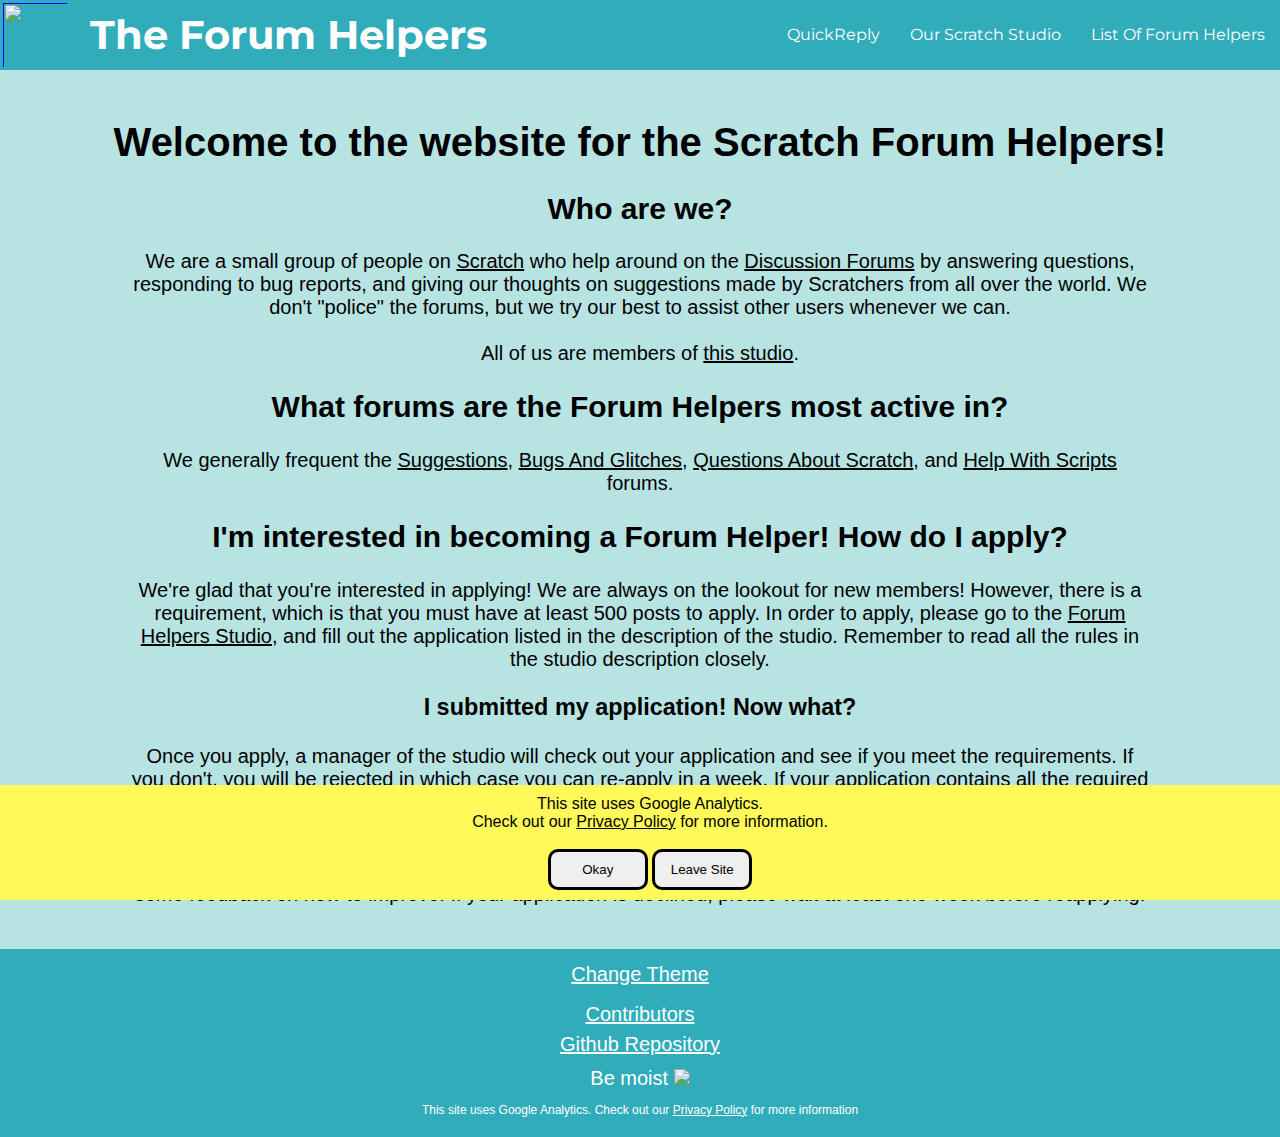
==== commit 2dfb4cba: "Merge branch 'master' into navbar-padding-fix" ====
--- a/index.html
+++ b/index.html
@@ -21,17 +21,17 @@
 	<body>
 		<header id="header"></header>
 
-		<div class="home_content">
+		<div class="homeContent">
 		<br>
 			<h1>Welcome to the website for the Scratch Forum Helpers!</h1>
 			<h2>Who are we?</h2>
-			<p class="home_answers">We are a small group of people on <a href="https://scratch.mit.edu" class="FHULink">Scratch</a> who help around on the <a href="https://scratch.mit.edu/discuss/" class="FHULink">Discussion Forums</a> by answering questions, responding to bug reports, and giving our thoughts on suggestions made by Scratchers from all over the world. We don't "police" the forums, but we try our best to assist other users whenever we can.<br><br>All of us are members of <a href="https://scratch.mit.edu/studios/3688309/" class="FHULink">this studio</a>.</p>
+			<p class="homeAnswers">We are a small group of people on <a href="https://scratch.mit.edu" class="FHULink">Scratch</a> who help around on the <a href="https://scratch.mit.edu/discuss/" class="FHULink">Discussion Forums</a> by answering questions, responding to bug reports, and giving our thoughts on suggestions made by Scratchers from all over the world. We don't "police" the forums, but we try our best to assist other users whenever we can.<br><br>All of us are members of <a href="https://scratch.mit.edu/studios/3688309/" class="FHULink">this studio</a>.</p>
 			<h2>What forums are the Forum Helpers most active in?</h2>
-			<p class="home_answers">We generally frequent the <a href="https://scratch.mit.edu/discuss/1/" class="FHULink">Suggestions</a>, <a href="https://scratch.mit.edu/discuss/3/" class="FHULink">Bugs And Glitches</a>, <a href="https://scratch.mit.edu/discuss/4/" class="FHULink">Questions About Scratch</a>, and <a href="https://scratch.mit.edu/discuss/7/" class="FHULink">Help With Scripts</a> forums.
+			<p class="homeAnswers">We generally frequent the <a href="https://scratch.mit.edu/discuss/1/" class="FHULink">Suggestions</a>, <a href="https://scratch.mit.edu/discuss/3/" class="FHULink">Bugs And Glitches</a>, <a href="https://scratch.mit.edu/discuss/4/" class="FHULink">Questions About Scratch</a>, and <a href="https://scratch.mit.edu/discuss/7/" class="FHULink">Help With Scripts</a> forums.
 			<h2>I'm interested in becoming a Forum Helper! How do I apply?</h2>
-			<p class="home_answers">We're glad that you're interested in applying! We are always on the lookout for new members! However, there is a requirement, which is that you must have at least 500 posts to apply. In order to apply, please go to the <a href="https://scratch.mit.edu/studios/3688309/" class="FHULink">Forum Helpers Studio</a>, and fill out the application listed in the description of the studio. Remember to read all the rules in the studio description closely.</p>
+			<p class="homeAnswers">We're glad that you're interested in applying! We are always on the lookout for new members! However, there is a requirement, which is that you must have at least 500 posts to apply. In order to apply, please go to the <a href="https://scratch.mit.edu/studios/3688309/" class="FHULink">Forum Helpers Studio</a>, and fill out the application listed in the description of the studio. Remember to read all the rules in the studio description closely.</p>
 			<h3>I submitted my application! Now what?</h3>
-			<p class="home_answers">Once you apply, a manager of the studio will check out your application and see if you meet the requirements. If you don't, you will be rejected in which case you can re-apply in a week. If your application contains all the required components, a manager will post the link in the Forum Helpers Special Actions studio and it will enter a one week "Application Pending" window. During this time, your application will be discussed by current Forum Helpers. If no one objects to you joining during this time, then your application will be accepted and you will be invited to the studio. If one or more managers object to you joining, then your application will be declined and you will be given some feedback on how to improve. If your application is declined, please wait at least one week before reapplying.</p>
+			<p class="homeAnswers">Once you apply, a manager of the studio will check out your application and see if you meet the requirements. If you don't, you will be rejected in which case you can re-apply in a week. If your application contains all the required components, a manager will post the link in the Forum Helpers Special Actions studio and it will enter a one week "Application Pending" window. During this time, your application will be discussed by current Forum Helpers. If no one objects to you joining during this time, then your application will be accepted and you will be invited to the studio. If one or more managers object to you joining, then your application will be declined and you will be given some feedback on how to improve. If your application is declined, please wait at least one week before reapplying.</p>
 			<br>
 		</div>
 
--- a/resources/stylesheet.css
+++ b/resources/stylesheet.css
@@ -88,7 +88,7 @@
 	font-size: 16px;
 	color: var(--textSecondary);
 	transition-duration: 0.4s;
-	padding: 25px 5px 25px 5px;
+	padding: 25px 15px 25px 15px;
 	text-decoration: none;
 	text-align: center;
 	float: right;
@@ -141,9 +141,10 @@
 	left: 10px;
 }
 
-@media only screen and (max-width: 1100px) {
-	/* Resize Text */
-	.navTitle {
+
+@media only screen and (max-width: 1220px) {
+	/*Resize Text*/
+	.nav_title {
 		word-wrap: break-word;
 		font-size: calc(30px - calc(1.2vh - 1vw));
 	}
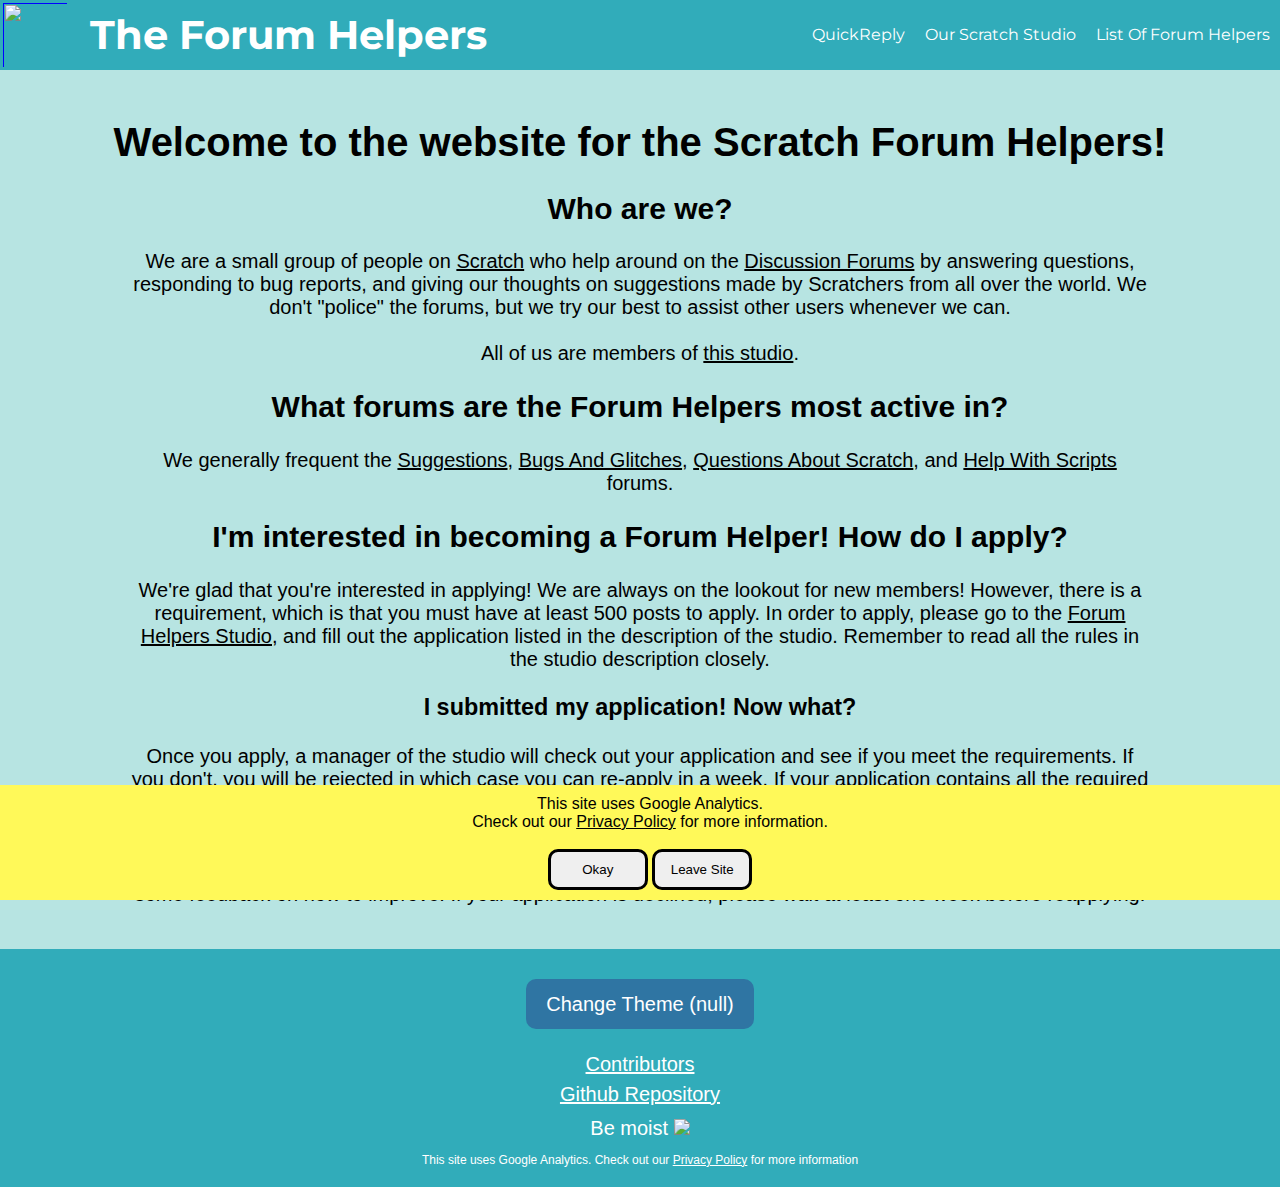
==== commit b9633bef: "Create JS file for theme and improve button" ====
--- a/index.html
+++ b/index.html
@@ -39,5 +39,6 @@
 
 		<footer id="footer"></footer>
 		<script src="resources/imports.js" onload='reference("")'></script>
+		<script src="resources/theme.js"></script>
 	</body>
 </html>
--- a/resources/stylesheet.css
+++ b/resources/stylesheet.css
@@ -88,7 +88,7 @@
 	font-size: 16px;
 	color: var(--textSecondary);
 	transition-duration: 0.4s;
-	padding: 25px 15px 25px 15px;
+	padding: 25px 10px 25px 10px;
 	text-decoration: none;
 	text-align: center;
 	float: right;
@@ -141,10 +141,9 @@
 	left: 10px;
 }
 
-
-@media only screen and (max-width: 1220px) {
-	/*Resize Text*/
-	.nav_title {
+@media only screen and (max-width: 1154px) {
+	/* Resize Text */
+	.navTitle {
 		word-wrap: break-word;
 		font-size: calc(30px - calc(1.2vh - 1vw));
 	}
@@ -335,6 +334,10 @@
 	text-decoration: none;
 	font-weight: bold;
 }
+
+.creditsServices {
+	margin: 5%
+}
 /* /Credits */
 
 /* Privacy */
@@ -410,11 +413,20 @@
 	line-height: 10px;
 	height: auto;
 }
-.changeTheme {
-	display: block;
-}
-
-.changeTheme:hover {
+
+#changeTheme {
+	background-color: #2f75a3;
+	text-decoration: none;
+	margin: 10px;
+	padding: 20px;
+	border-style: hidden;
+	border-radius: 10px;
+	display: inline-block;
+	user-select: none; /* Repeatedly cliking the button should not select it */
+}
+
+#changeTheme:hover {
 	cursor: pointer;
+	color: #A1C6FF;
 }
 /* /Footer */
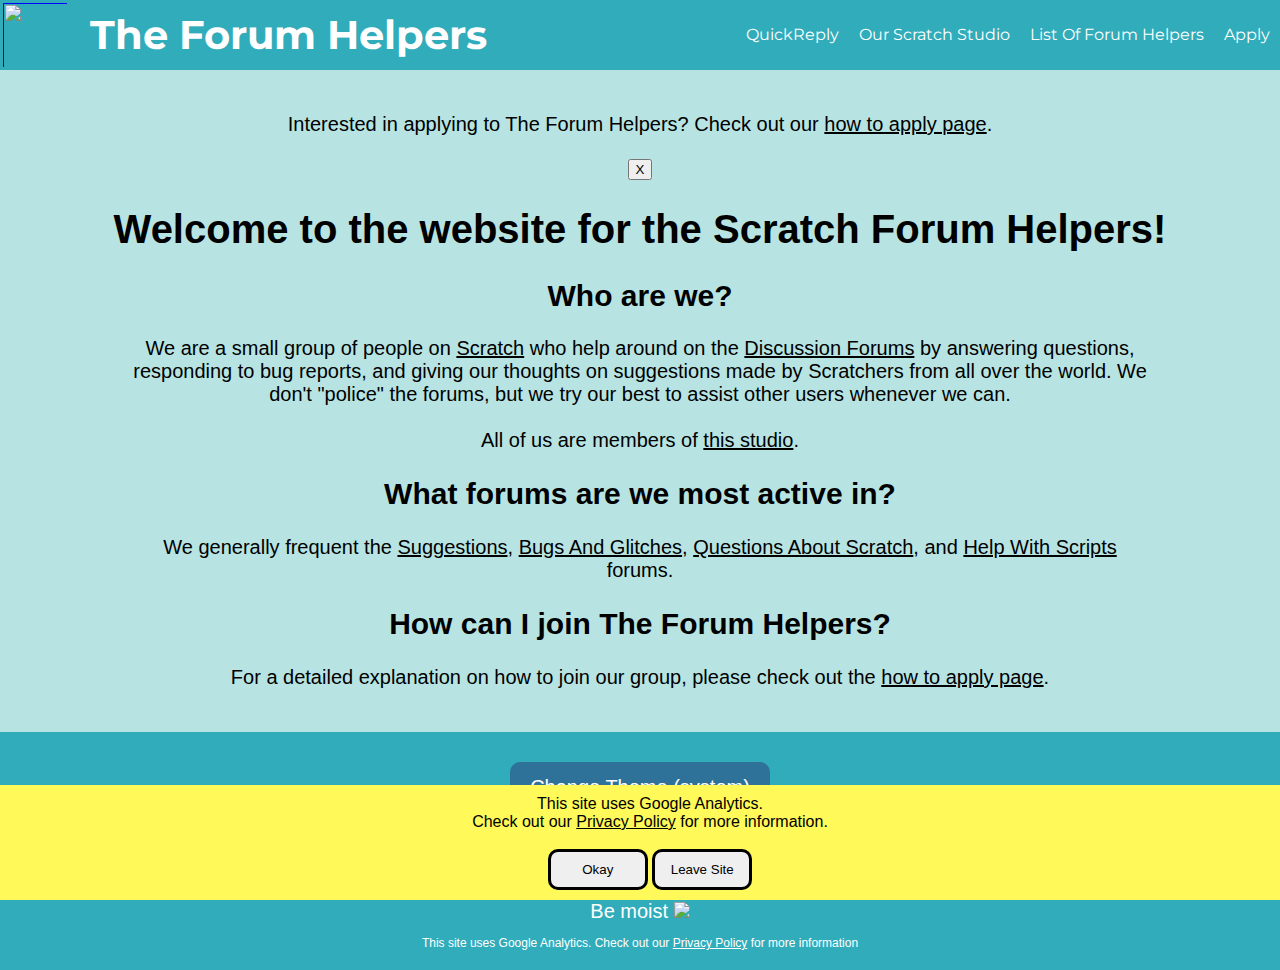
==== commit 0b040c27: "Update Studio Link" ====
--- a/index.html
+++ b/index.html
@@ -22,16 +22,18 @@
 		<header id="header"></header>
 
 		<div class="homeContent">
-		<br>
+			<br>
+			<div class="homeAlert" id="homeAlert">
+				<p>Interested in applying to The Forum Helpers? Check out our <a class="FHULink" href="apply">how to apply page</a>.</p>
+				<button class="closeAlert" onclick="document.getElementById('homeAlert').style.display = 'none';">X</button>
+			</div>
 			<h1>Welcome to the website for the Scratch Forum Helpers!</h1>
 			<h2>Who are we?</h2>
-			<p class="homeAnswers">We are a small group of people on <a href="https://scratch.mit.edu" class="FHULink">Scratch</a> who help around on the <a href="https://scratch.mit.edu/discuss/" class="FHULink">Discussion Forums</a> by answering questions, responding to bug reports, and giving our thoughts on suggestions made by Scratchers from all over the world. We don't "police" the forums, but we try our best to assist other users whenever we can.<br><br>All of us are members of <a href="https://scratch.mit.edu/studios/3688309/" class="FHULink">this studio</a>.</p>
-			<h2>What forums are the Forum Helpers most active in?</h2>
-			<p class="homeAnswers">We generally frequent the <a href="https://scratch.mit.edu/discuss/1/" class="FHULink">Suggestions</a>, <a href="https://scratch.mit.edu/discuss/3/" class="FHULink">Bugs And Glitches</a>, <a href="https://scratch.mit.edu/discuss/4/" class="FHULink">Questions About Scratch</a>, and <a href="https://scratch.mit.edu/discuss/7/" class="FHULink">Help With Scripts</a> forums.
-			<h2>I'm interested in becoming a Forum Helper! How do I apply?</h2>
-			<p class="homeAnswers">We're glad that you're interested in applying! We are always on the lookout for new members! However, there is a requirement, which is that you must have at least 500 posts to apply. In order to apply, please go to the <a href="https://scratch.mit.edu/studios/3688309/" class="FHULink">Forum Helpers Studio</a>, and fill out the application listed in the description of the studio. Remember to read all the rules in the studio description closely.</p>
-			<h3>I submitted my application! Now what?</h3>
-			<p class="homeAnswers">Once you apply, a manager of the studio will check out your application and see if you meet the requirements. If you don't, you will be rejected in which case you can re-apply in a week. If your application contains all the required components, a manager will post the link in the Forum Helpers Special Actions studio and it will enter a one week "Application Pending" window. During this time, your application will be discussed by current Forum Helpers. If no one objects to you joining during this time, then your application will be accepted and you will be invited to the studio. If one or more managers object to you joining, then your application will be declined and you will be given some feedback on how to improve. If your application is declined, please wait at least one week before reapplying.</p>
+			<p class="homeAnswers">We are a small group of people on <a href="https://scratch.mit.edu" class="FHULink">Scratch</a> who help around on the <a href="https://scratch.mit.edu/discuss/" class="FHULink">Discussion Forums</a> by answering questions, responding to bug reports, and giving our thoughts on suggestions made by Scratchers from all over the world. We don't "police" the forums, but we try our best to assist other users whenever we can.<br><br>All of us are members of <a href="https://scratch.mit.edu/studios/30136012/" class="FHULink">this studio</a>.</p>
+			<h2>What forums are we most active in?</h2>
+			<p class="homeAnswers">We generally frequent the <a href="https://scratch.mit.edu/discuss/1/" class="FHULink">Suggestions</a>, <a href="https://scratch.mit.edu/discuss/3/" class="FHULink">Bugs And Glitches</a>, <a href="https://scratch.mit.edu/discuss/4/" class="FHULink">Questions About Scratch</a>, and <a href="https://scratch.mit.edu/discuss/7/" class="FHULink">Help With Scripts</a> forums.</p>
+			<h2>How can I join The Forum Helpers?</h2>
+			<p class="homeAnswers">For a detailed explanation on how to join our group, please check out the <a class="FHULink" href="apply">how to apply page</a>.</p>
 			<br>
 		</div>
 
--- a/resources/stylesheet.css
+++ b/resources/stylesheet.css
@@ -10,6 +10,9 @@
 	--linkHover: blue;
 	--searchBar: white;
 	--saturation: 100%;
+	--tertiary: #2f7299;
+	--tertiaryHover: #2c566e;
+	--textTertiary: #ffffff;
 }
 
 html.darkMode {
@@ -19,8 +22,39 @@
 	--textPrimary: #C4C4C4;
 	--textSecondary: #C4C4C4;
 	--linkHover: #a1c6ff;
-	--searchBar: #1f1f1f;
+	--searchBar: #222b2e;
 	--saturation: 60%;
+	--tertiary: #3d4042;
+	--tertiaryHover: #27292c;
+	--textTertiary: #ffffff;
+}
+
+html.scratchMode {
+	--primary: #fcfcfc;
+	--secondary: #4d97fe;
+	--secondaryHover: #4588e5;
+	--textPrimary: #565e75;
+	--textSecondary: #ffffff;
+	--linkHover: #4180d7;
+	--searchBar: #ffffff;
+	--saturation: 100%;
+	--tertiary: #4588e5;
+	--tertiaryHover: #3e79cc;
+	--textTertiary: #ffffff;
+}
+
+html.terminalMode {
+	--primary: #121212;
+	--secondary: #1f1f1f;
+	--secondaryHover: #121212;
+	--textPrimary: #32cd32;
+	--textSecondary: #32cd32;
+	--linkHover: #43a343;
+	--searchBar: #222b2e;
+	--saturation: 60%;
+	--tertiary: #3d4042;
+	--tertiaryHover: #27292c;
+	--textTertiary: #43a343;
 }
 
 body {
@@ -46,6 +80,10 @@
 	color: var(--linkHover);
 	background-color: inherit;
 	text-decoration: underline;
+}
+
+button {
+	cursor: pointer;
 }
 
 /* navbar */
@@ -124,18 +162,6 @@
 	height: 50px;
 	box-sizing: border-box;
 	margin: 0px;
-}
-
-.expandableDropdown:hover {
-	background-image: url("arrow.svg"); /*TODO add an animation for a less abrupt change*/
-	position: absolute;
-	right: 0;
-	top: 0;
-	height: 60px;
-}
-
-.expandableDropdown:hover .expandableLink {
-	display: inline;
 	position: relative;
 	top: 60px;
 	left: 10px;
@@ -254,6 +280,7 @@
 .forumHelpersSubheaders {
 	width: fit-content;
 	background: var(--secondary);
+	color: var(--textSecondary);
 	padding: 10px;
 	border-radius: 10px;
 }
@@ -279,7 +306,7 @@
 	border-radius: 10px;
 	margin-right: 10px;
 	height: 60px;
- 	width: 60px;
+	width: 60px;
 	filter: saturate(var(--saturation))
 }
 
@@ -415,7 +442,7 @@
 }
 
 #changeTheme {
-	background-color: #2f75a3;
+	background-color: var(--tertiary);
 	text-decoration: none;
 	margin: 10px;
 	padding: 20px;
@@ -427,6 +454,7 @@
 
 #changeTheme:hover {
 	cursor: pointer;
-	color: #A1C6FF;
+	color: var(--textTertiary);
+	background-color: var(--tertiaryHover);
 }
 /* /Footer */
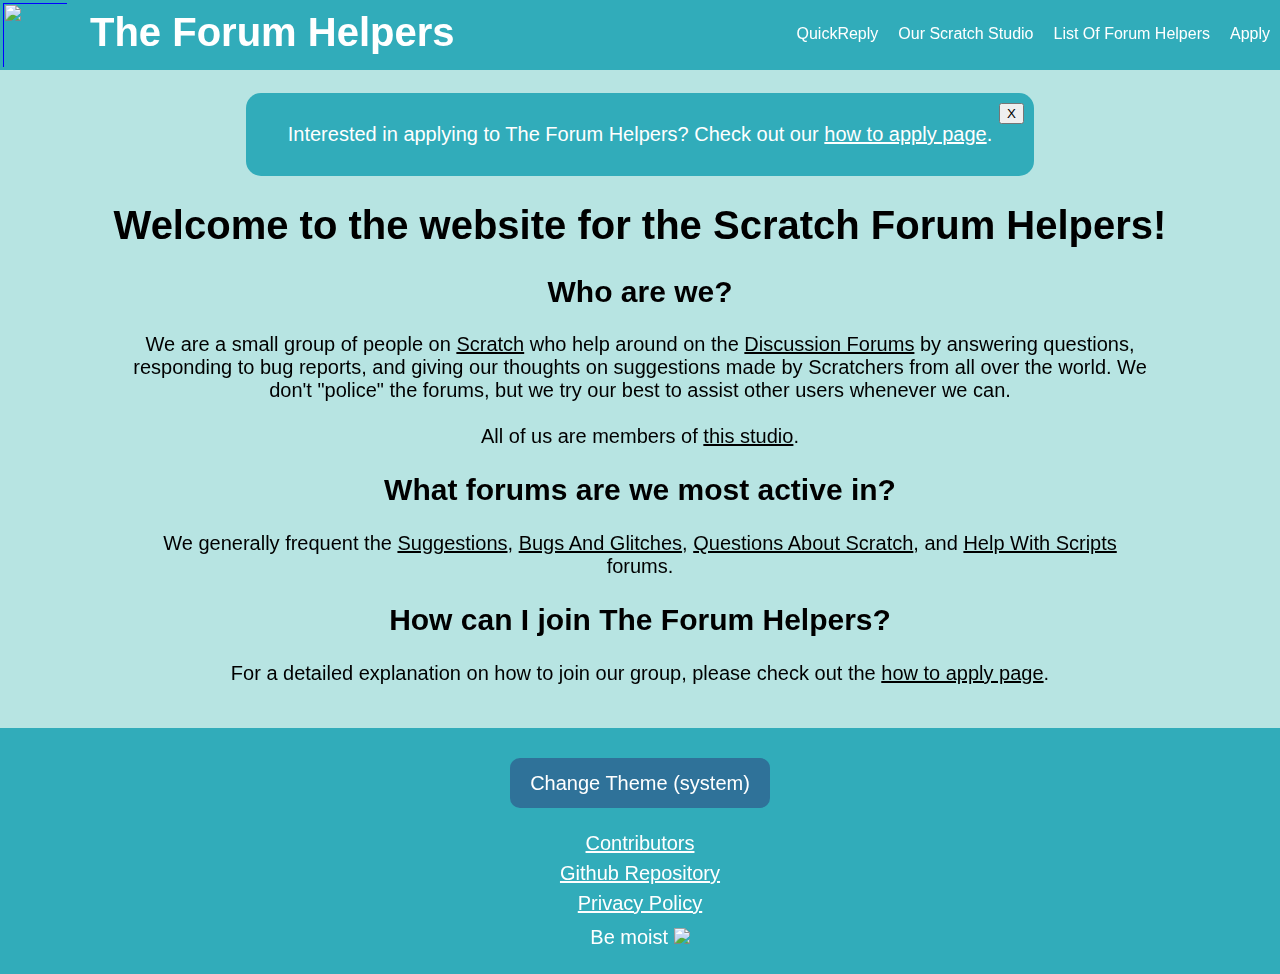
==== commit 9c8e1024: "Remove Google Analytics" ====
--- a/index.html
+++ b/index.html
@@ -6,16 +6,6 @@
 		<link rel="stylesheet" type="text/css" href="resources/stylesheet.css">
 		<meta name="viewport" content="width=device-width, initial-scale=1">
 		<meta name="Description" content="The official website for the Scratch Forum Helpers. This contains information about who we are and what we do.">
-
-		<!-- Global site tag (gtag.js) - Google Analytics -->
-		<script async src="https://www.googletagmanager.com/gtag/js?id=UA-197061964-2"></script>
-		<script>
-		window.dataLayer = window.dataLayer || [];
-		function gtag(){dataLayer.push(arguments);}
-		gtag('js', new Date());
-
-		gtag('config', 'UA-197061964-2');
-		</script>
 	</head>
 
 	<body>
--- a/resources/stylesheet.css
+++ b/resources/stylesheet.css
@@ -13,6 +13,7 @@
 	--tertiary: #2f7299;
 	--tertiaryHover: #2c566e;
 	--textTertiary: #ffffff;
+	--blur: 0px;
 }
 
 html.darkMode {
@@ -27,6 +28,7 @@
 	--tertiary: #3d4042;
 	--tertiaryHover: #27292c;
 	--textTertiary: #ffffff;
+	--blur: 0px;
 }
 
 html.scratchMode {
@@ -41,6 +43,7 @@
 	--tertiary: #4588e5;
 	--tertiaryHover: #3e79cc;
 	--textTertiary: #ffffff;
+	--blur: 0px;
 }
 
 html.terminalMode {
@@ -55,6 +58,22 @@
 	--tertiary: #3d4042;
 	--tertiaryHover: #27292c;
 	--textTertiary: #43a343;
+	--blur: 0px;
+}
+
+html.blurryMode {
+	--primary: #B7E4E2;
+	--secondary: #31ACBA;
+	--secondaryHover: #056472;
+	--textPrimary: black;
+	--textSecondary: white;
+	--linkHover: blue;
+	--searchBar: white;
+	--saturation: 100%;
+	--tertiary: #2f7299;
+	--tertiaryHover: #2c566e;
+	--textTertiary: #ffffff;
+	--blur: 3px;
 }
 
 body {
@@ -62,6 +81,7 @@
 	background: #b7e4e2;
 	margin:0;
 	background: var(--primary);
+	filter: blur(var(--blur))
 }
 
 a {
@@ -86,6 +106,10 @@
 	cursor: pointer;
 }
 
+a, button {
+    transition-duration: 0.4s;
+}
+
 /* navbar */
 header {
 	background: var(--secondary);
@@ -93,7 +117,7 @@
 	font-size: 20px;
 	width: 100%;
 	height: 70px;
-	font-family: "Montserrat", Arial, sans-serif;
+	font-family: Comic Sans MS, Arial, sans-serif;
 }
 
 .navHomeIcon {
@@ -113,7 +137,9 @@
 
 .navTitle {
 	float: left;
-	width: 50%;
+	width: 37.5%;
+	min-width: 180px;
+	box-sizing: border-box;
 	height: 100%;
 	margin-top: 0px;
 	padding-top: 10px;
@@ -147,6 +173,7 @@
 	margin-right: 10px;
 	margin-top: 10px;
 	background-image: url("expandable.svg");
+	z-index: 100;
 }
 
 .expandableLink {
@@ -165,6 +192,7 @@
 	position: relative;
 	top: 60px;
 	left: 10px;
+	z-index: 100;
 }
 
 @media only screen and (max-width: 1154px) {
@@ -180,15 +208,16 @@
 		display: inline-block;
 		font-size: 22px;
 	}
-
-	/* Hide nav links */
-	.navButton {
-		display: none;
-	}
-
-	/* Show dropdown instead */
-	.expandableDropdown {
-		display: inline;
+	@media only screen and (max-width: 1000px) {
+		/* Hide nav links */
+		.navButton {
+			display: none;
+		}
+
+		/* Show dropdown instead */
+		.expandableDropdown {
+			display: inline;
+		}
 	}
 }
 /* /navbar */
@@ -200,7 +229,26 @@
 	width: 100%;
 	text-align: center;
 	margin-top: 0px;
-	font-family: Arial, sans-serif;
+	font-family: Comic Sans MS, Arial, sans-serif;
+	min-height: calc(100vh - 305px);
+}
+
+.homeAlert {
+	background-color: var(--secondary);
+	padding: 10px;
+	border-radius: 15px;
+	width: 60%;
+	margin: auto;
+	position: relative;
+	color: var(--textSecondary);
+	z-index: 5;
+}
+
+.closeAlert {
+	position: absolute;
+	right: 5px;
+	top: 5px;
+	margin: 5px;
 }
 
 .homeAnswers {
@@ -211,7 +259,7 @@
 
 /* Forum Helpers List */
 .forumHelpersContent {
-	font-family: Arial, sans-serif;
+	font-family: Comic Sans MS, Arial, sans-serif;
 	margin-left: 20px;
 	color: var(--textPrimary);
 }
@@ -240,6 +288,7 @@
 #searchBar {
 	padding: 10px;
 	width: 40%;
+	min-width: 175px;
 	height: 50px;
 	border-radius: 10px 0px 0px 10px;
 	border: 4px solid black;
@@ -273,6 +322,33 @@
 	background-color: grey;
 }
 
+#searchOptions {
+	border-radius: 10px;
+	margin-top: 2px;
+	width: 40%;
+	min-width: 175px;
+	box-sizing: border-box;
+	background-color: var(--secondary);
+	color: var(--textSecondary);
+	box-shadow: 1px 1px 10px #363636;
+}
+
+#searchOptions:empty {
+	display: none;
+}
+
+.searchOption {
+	padding: 5px;
+	width: 100%;
+	box-sizing: border-box;
+	border-radius: 10px;
+}
+
+.searchOption:hover {
+	cursor: pointer;
+	background-color: var(--secondaryHover);
+}
+
 .forumHelpersHeader {
 	text-align: center;
 }
@@ -290,7 +366,7 @@
 }
 
 .profileName {
-	font-family: Arial, sans-serif;
+	font-family: Comic Sans MS, Arial, sans-serif;
 }
 
 .profileInner {
@@ -333,7 +409,7 @@
 	width: 100%;
 	text-align: center;
 	margin-top: 0px;
-	font-family: Arial, sans-serif;
+	font-family: Comic Sans MS, Arial, sans-serif;
 }
 
 .creditsPeople {
@@ -373,13 +449,13 @@
 	font-size: 20px;
 	width: 100%;
 	margin-top: 0px;
-	font-family: Arial, sans-serif;
+	font-family: Comic Sans MS, Arial, sans-serif;
 	box-sizing: border-box;
 	padding: 20px;
 }
 
 .privacyWarning {
-	font-family: Arial, sans-serif;
+	font-family: Comic Sans MS, Arial, sans-serif;
 	position: fixed;
 	width: 100%;
 	padding: 10px;
@@ -405,12 +481,25 @@
 }
 /* /Privacy */
 
+/* Apply */
+.applyContent {
+	padding: 0px 30px;
+	box-sizing: border-box;
+	color: var(--textPrimary);
+	font-size: 20px;
+	width: 100%;
+	text-align: left;
+	margin-top: 0px;
+	font-family: Comic Sans MS, Arial, sans-serif;
+}
+/* /Apply */
+
 /* 404 (had to use lost since css won't use numbers at the start of class names) */
 .lostTitle {
 	color: var(--textPrimary);
 	text-align: center;
 	font-size: 30px;
-	font-family: Arial, sans-serif;
+	font-family: Comic Sans MS, Arial, sans-serif;
 	font-weight: bold;
 }
 
@@ -418,7 +507,7 @@
 	color: var(--textPrimary);
 	text-align: center;
 	font-size: 20px;
-	font-family: Arial, sans-serif;
+	font-family: Comic Sans MS, Arial, sans-serif;
 }
 
 .taco {
@@ -436,7 +525,7 @@
 	height: 110px;
 	box-sizing: border-box;
 	text-align: center;
-	font-family: Arial, sans-serif;
+	font-family: Comic Sans MS, Arial, sans-serif;
 	line-height: 10px;
 	height: auto;
 }
